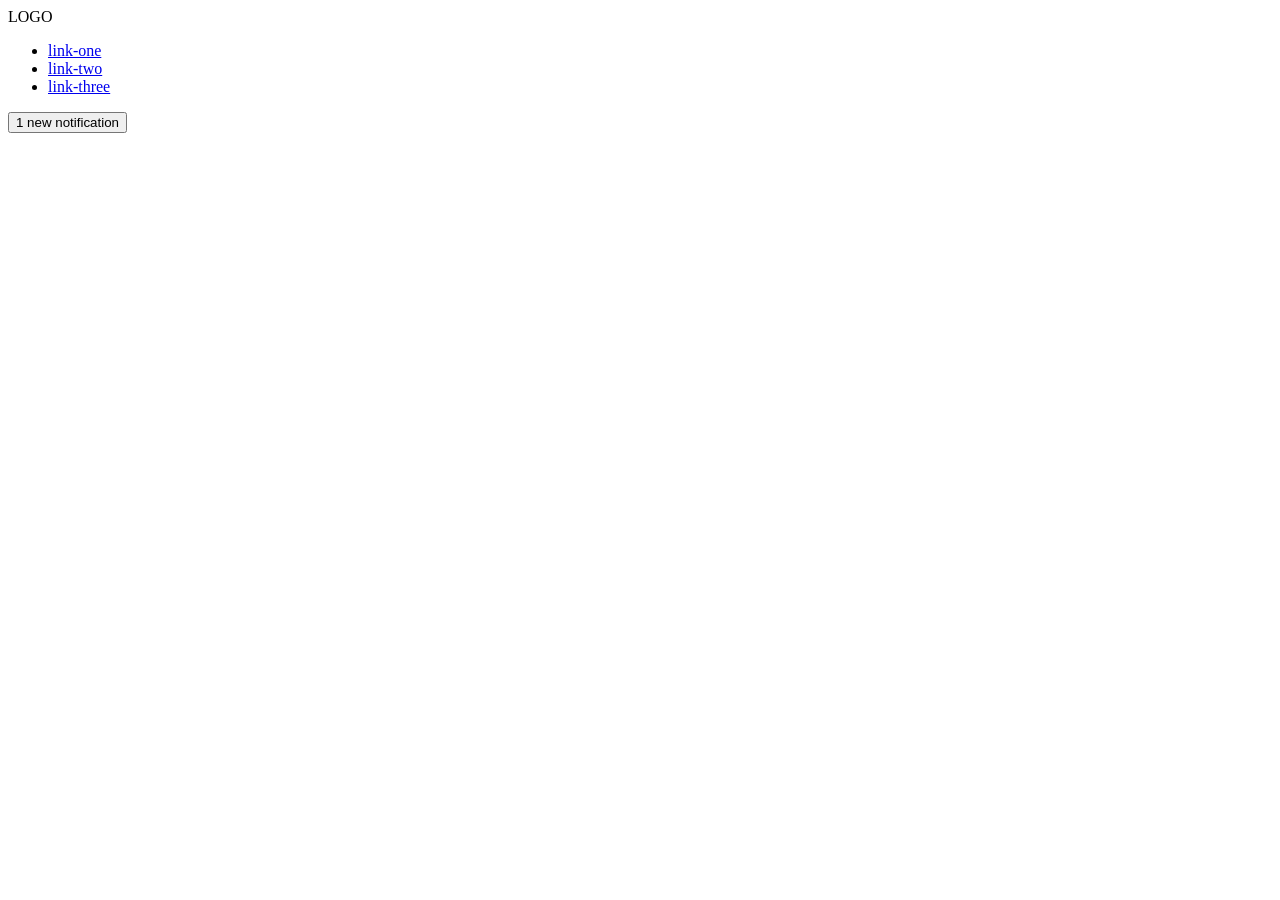
==== flex/flex-header-2/index.html @ 2ac289ba "add solutions" ====
<!DOCTYPE html>
<html lang="en">
<head>
  <meta charset="UTF-8">
  <meta http-equiv="X-UA-Compatible" content="IE=edge">
  <meta name="viewport" content="width=device-width, initial-scale=1.0">
  <title>Flex Header 2</title>
  <link rel="stylesheet" href="style.css">
</head>
<body>
  <div class="header">
    <div class="logo">
      LOGO
    </div>
    <ul class="links">
      <li><a href="google.com">link-one</a></li>
      <li><a href="google.com">link-two</a></li>
      <li><a href="google.com">link-three</a></li>
    </ul>
    <button class="notifications">
      1 new notification
    </button>
    <div class="profile-image"></div>
  </div>
</body>
</html>
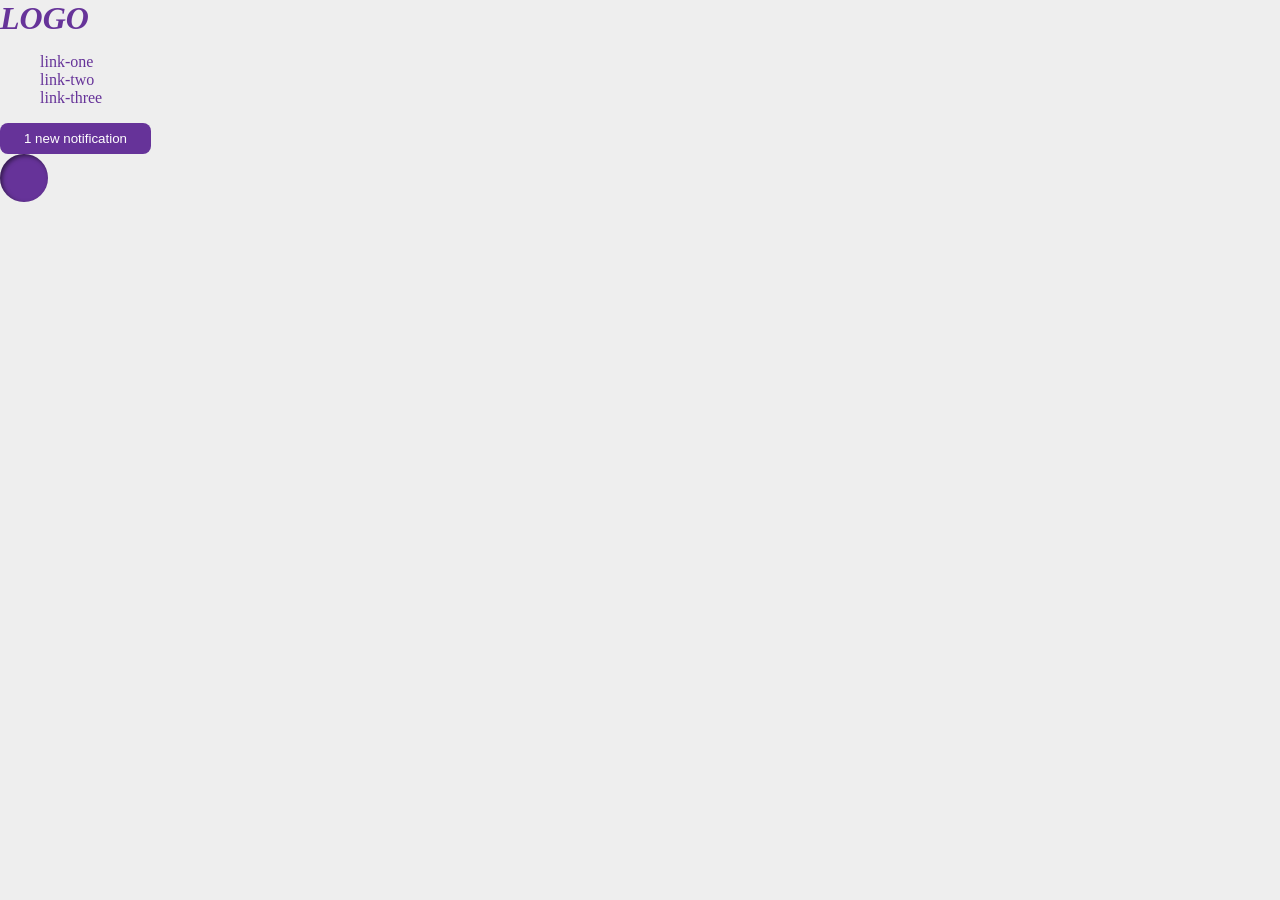
==== commit b1b98eba: "add header-2" ====
--- a/flex/flex-header-2/index.html
+++ b/flex/flex-header-2/index.html
@@ -8,15 +8,15 @@
   <link rel="stylesheet" href="style.css">
 </head>
 <body>
-  <div class="header">
-    <div class="logo">
-      LOGO
-    </div>
-    <ul class="links">
-      <li><a href="google.com">link-one</a></li>
-      <li><a href="google.com">link-two</a></li>
-      <li><a href="google.com">link-three</a></li>
-    </ul>
+  <div class="logo">
+    LOGO
+  </div>
+  <ul class="links">
+    <li><a href="google.com">link-one</a></li>
+    <li><a href="google.com">link-two</a></li>
+    <li><a href="google.com">link-three</a></li>
+  </ul>
+  <div class="right">
     <button class="notifications">
       1 new notification
     </button>
--- a/flex/flex-header-2/style.css
+++ b/flex/flex-header-2/style.css
@@ -0,0 +1,48 @@
+/* this is some magical font-importing.  
+you'll learn about it later. */
+@import url('https://fonts.googleapis.com/css2?family=Besley:ital,wght@0,400;1,900&display=swap');
+
+body {
+  margin: 0;
+  background: #eee;
+  font-family: Besley, serif;
+}
+
+.header {
+  background: white;
+  border-bottom: 1px solid #ddd;
+  box-shadow: 0 0 8px rgba(0,0,0,.1);
+}
+
+.profile-image {
+  background: rebeccapurple;
+  box-shadow: inset 2px 2px 4px rgba(0,0,0,.5);
+  border-radius: 50%;
+  width: 48px;
+  height:  48px;
+}
+
+.logo {
+  color: rebeccapurple;
+  font-size: 32px;
+  font-weight: 900;
+  font-style: italic;
+}
+
+button {
+  border: none;
+  border-radius: 8px;
+  background: rebeccapurple;
+  color: white;
+  padding: 8px 24px;
+}
+
+a {
+  /* this removes the line under our links */
+  text-decoration: none;
+  color: rebeccapurple;
+}
+
+ul {
+  list-style-type: none;
+}
